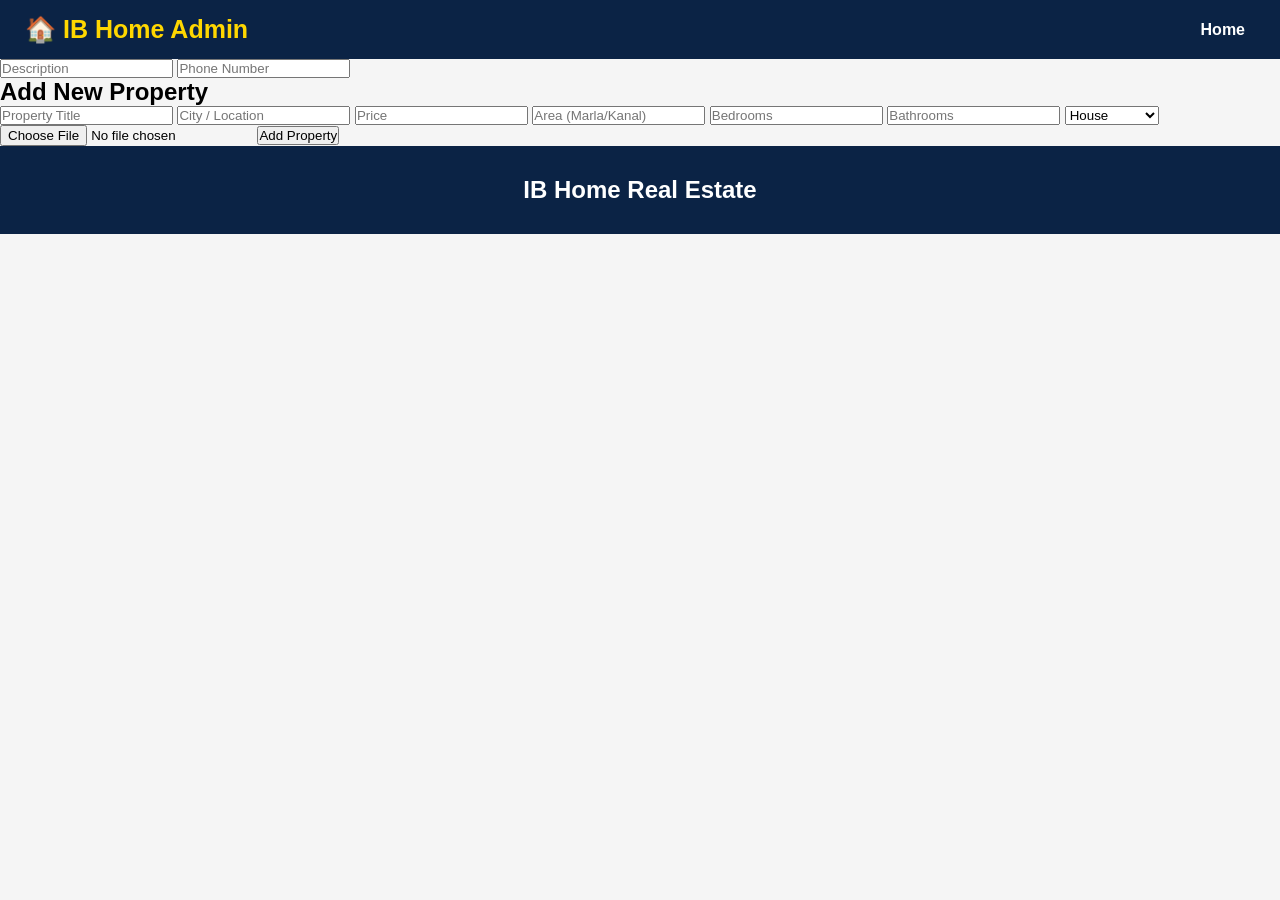
==== admin.html @ f6ea67da "Add files via upload" ====
<!DOCTYPE html>
<html lang="en">

<head>

<meta charset="UTF-8">
<meta name="viewport" content="width=device-width, initial-scale=1.0">

<title>IB Home Admin Panel</title>

<link rel="stylesheet" href="style.css">

</head>


<body>


<header>

<div class="logo">
🏠 IB Home Admin
</div>

<nav>

<a href="index.html">Home</a>

</nav>

</header>



<section class="admin-box">

<input type="text" placeholder="Description">

<input type="text" placeholder="Phone Number">
<h1>Add New Property</h1>


<input type="text" placeholder="Property Title">


<input type="text" placeholder="City / Location">


<input type="text" placeholder="Price">


<input type="text" placeholder="Area (Marla/Kanal)">


<input type="text" placeholder="Bedrooms">


<input type="text" placeholder="Bathrooms">



<select>

<option>House</option>

<option>Plot</option>

<option>Apartment</option>

<option>Commercial</option>

</select>



<input id="propertyImage" type="file" accept="image/*">



<button onclick="addProperty()">
Add Property
</button>



</section>



<footer>

<h2>IB Home Real Estate</h2>

</footer>



<script src="script.js"></script>


</body>

</html>
---- style.css ----
*{
    margin:0;
    padding:0;
    box-sizing:border-box;
    font-family:Arial, sans-serif;
}


body{
    background:#f5f5f5;
}


header{
    background:#0b2345;
    color:white;
    padding:15px 25px;
    display:flex;
    justify-content:space-between;
    align-items:center;
}


.logo{
    font-size:25px;
    font-weight:bold;
    color:#FFD700;
}


nav a{
    color:white;
    text-decoration:none;
    margin:0 10px;
    font-weight:bold;
}


nav a:hover{
    color:#FFD700;
}


.menu-btn{
    display:none;
    background:#FFD700;
    border:none;
    padding:8px 12px;
    font-size:22px;
}




.hero{
    height:450px;
    background:linear-gradient(rgba(0,0,0,0.5),rgba(0,0,0,0.5)),url("hero.jpg");
    background-size:cover;
    background-position:center;
    color:white;
    text-align:center;
    padding-top:100px;
}


.hero h1{
    font-size:40px;
}


.hero p{
    font-size:20px;
    margin:15px;
}



.search-box{
    background:white;
    padding:20px;
    margin:30px auto;
    width:90%;
    max-width:900px;
    border-radius:10px;
    display:flex;
    gap:10px;
    justify-content:center;
    flex-wrap:wrap;
}


.search-box input,
.search-box select{
    padding:12px;
    border-radius:5px;
    border:1px solid #ddd;
}


.search-box button{
    background:#FFD700;
    border:none;
    padding:12px 25px;
    font-weight:bold;
}




.properties{
    padding:40px 20px;
    text-align:center;
}


.property-container{
    display:flex;
    justify-content:center;
    gap:20px;
    flex-wrap:wrap;
}


.card{
    background:white;
    width:300px;
    padding-bottom:20px;
    border-radius:12px;
    overflow:hidden;
    box-shadow:0 0 10px #ccc;
}


.card img{
    width:100%;
    height:200px;
}


.card h3,
.card p,
.card h4{
    margin:12px;
}


.card a{
    background:#0b2345;
    color:white;
    padding:10px 20px;
    text-decoration:none;
    border-radius:5px;
}





.about{
    background:white;
    padding:40px;
    text-align:center;
}




.contact-buttons{
    text-align:center;
    margin:30px;
}


.contact-buttons a{
    background:#0b2345;
    color:white;
    padding:12px 25px;
    margin:10px;
    text-decoration:none;
    border-radius:25px;
}




footer{
    background:#0b2345;
    color:white;
    text-align:center;
    padding:30px;
}



@media(max-width:700px){

nav{
    display:none;
}

.menu-btn{
    display:block;
}


.hero h1{
    font-size:28px;
}

}.card{
    position:relative;
}

.card h4{
    color:#0b2345;
}

.card p{
    color:#555;
}

.card::before{
    content:"Featured";
    position:absolute;
    top:10px;
    left:10px;
    background:#FFD700;
    padding:5px 10px;
    border-radius:5px;
    font-weight:bold;
}.filters{
    text-align:center;
    margin:20px 0;
}

.filters button{
    background:#0b2345;
    color:white;
    border:none;
    padding:10px 20px;
    margin:5px;
    border-radius:20px;
    cursor:pointer;
}

.filters button:hover{
    background:#FFD700;
    color:#000;
}.contact{
    background:#ffffff;
    padding:40px;
    text-align:center;
}

.contact input,
.contact textarea{
    width:90%;
    max-width:500px;
    padding:12px;
    margin:10px;
    border:1px solid #ccc;
    border-radius:8px;
}

.contact textarea{
    height:120px;
}

.contact button{
    background:#0b2345;
    color:white;
    border:none;
    padding:12px 25px;
    border-radius:8px;
    cursor:pointer;
}

.contact button:hover{
    background:#FFD700;
    color:black;
}iframe{
    margin-top:20px;
    border-radius:10px;
}.favorite{
    position:absolute;
    top:10px;
    right:10px;
    background:white;
    padding:8px;
    border-radius:50%;
    cursor:pointer;
    font-size:20px;
    box-shadow:0 0 5px #999;
}

.favorite:hover{
    transform:scale(1.2);
}.slider{
    text-align:center;
    margin:30px;
}

.slider img{
    width:90%;
    max-width:700px;
    height:400px;
    object-fit:cover;
    border-radius:10px;
}

.slider button{
    background:#0b2345;
    color:white;
    border:none;
    padding:10px 20px;
    margin:10px;
    border-radius:5px;
    cursor:pointer;
}.dark-btn{
    position:fixed;
    top:15px;
    right:15px;
    background:#222;
    color:white;
    border:none;
    padding:10px 15px;
    border-radius:5px;
    cursor:pointer;
}

.dark{
    background:#111;
    color:white;
}

.dark .card{
    background:#222;
    color:white;
}

.dark header,
.dark footer{
    background:#000;
}.services{
    padding:50px 20px;
    text-align:center;
}

.service-box{
    display:inline-block;
    width:250px;
    margin:15px;
    padding:25px;
    background:white;
    border-radius:10px;
    box-shadow:0 0 10px #ccc;
    font-size:20px;
    font-weight:bold;
}.testimonials{
    background:#f8f8f8;
    padding:50px 20px;
    text-align:center;
}

.testimonial{
    background:white;
    margin:20px auto;
    max-width:500px;
    padding:20px;
    border-radius:10px;
    box-shadow:0 0 10px #ccc;
}

.testimonial h4{
    margin-top:10px;
    color:#0b2345;
}.book-visit{
    background:white;
    padding:40px;
    margin:30px;
    border-radius:10px;
    text-align:center;
}

.book-visit input{
    width:90%;
    max-width:400px;
    padding:12px;
    margin:10px;
    border:1px solid #ccc;
    border-radius:5px;
}

.book-visit button{
    background:#0b2345;
    color:white;
    padding:12px 25px;
    border:none;
    border-radius:5px;
    cursor:pointer;
}.rating{
    text-align:center;
    padding:40px;
}

.stars span{
    font-size:35px;
    cursor:pointer;
    margin:5px;
}.share{
    text-align:center;
    padding:30px;
}

.share button{
    background:#25D366;
    color:white;
    border:none;
    padding:12px 25px;
    border-radius:8px;
    font-size:16px;
    cursor:pointer;
}.card button{
    background:red;
    color:white;
    border:none;
    padding:10px 15px;
    margin-top:10px;
    border-radius:5px;
    cursor:pointer;
}
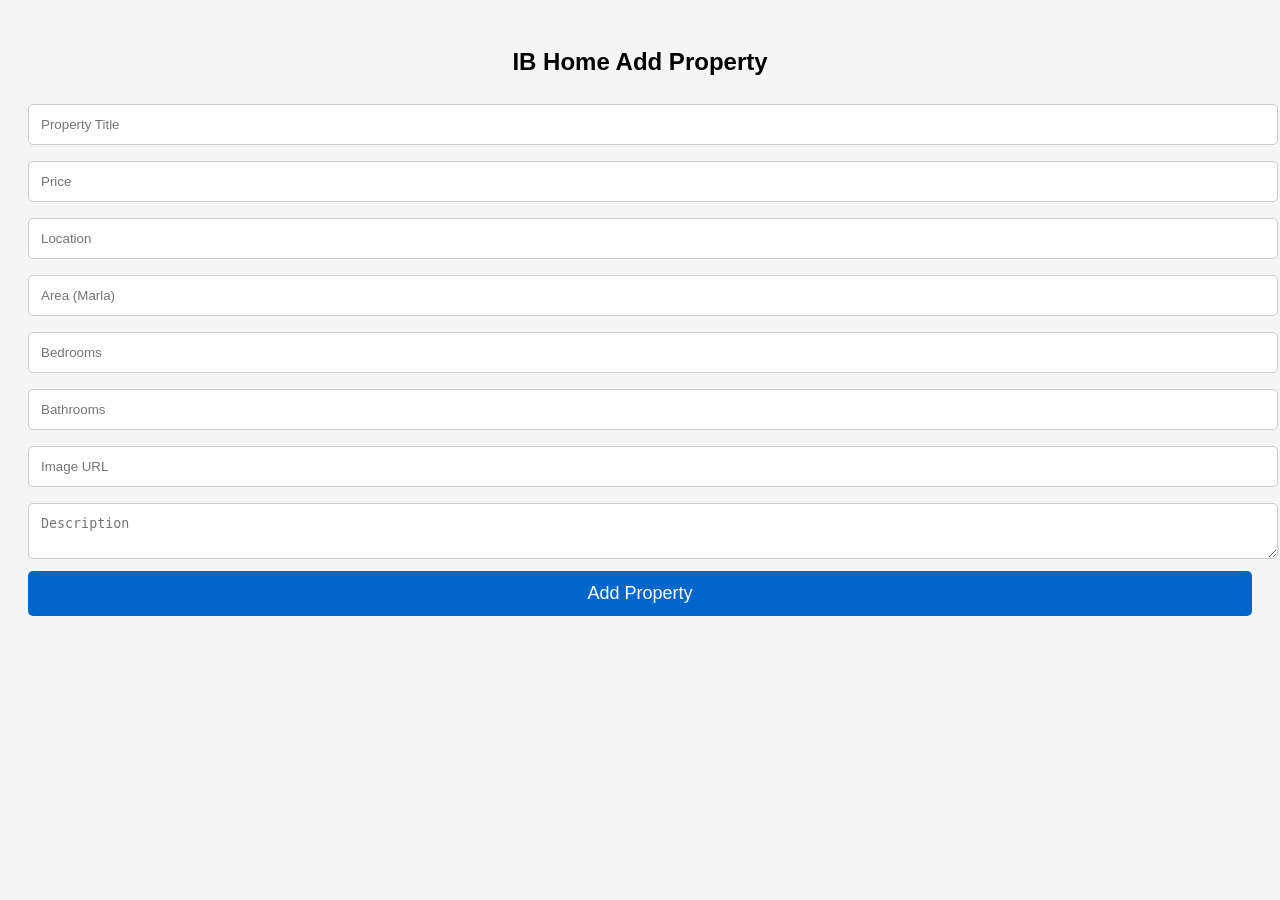
==== commit 86b85c7c: "Add files via upload" ====
--- a/admin.html
+++ b/admin.html
@@ -1,103 +1,59 @@
 <!DOCTYPE html>
-<html lang="en">
+<html>
+<head>
+    <title>IB Home Admin Panel</title>
+    <meta name="viewport" content="width=device-width, initial-scale=1.0">
 
-<head>
-
-<meta charset="UTF-8">
-<meta name="viewport" content="width=device-width, initial-scale=1.0">
-
-<title>IB Home Admin Panel</title>
-
-<link rel="stylesheet" href="style.css">
-
+    <style>
+        body{
+            font-family: Arial;
+            padding:20px;
+            background:#f5f5f5;
+        }
+        h2{
+            text-align:center;
+        }
+        input, textarea{
+            width:100%;
+            padding:12px;
+            margin:8px 0;
+            border:1px solid #ccc;
+            border-radius:5px;
+        }
+        button{
+            width:100%;
+            padding:12px;
+            background:#0066cc;
+            color:white;
+            border:none;
+            border-radius:5px;
+            font-size:18px;
+        }
+    </style>
 </head>
-
 
 <body>
 
-
-<header>
-
-<div class="logo">
-🏠 IB Home Admin
-</div>
-
-<nav>
-
-<a href="index.html">Home</a>
-
-</nav>
-
-</header>
-
-
-
-<section class="admin-box">
-
-<input type="text" placeholder="Description">
-
-<input type="text" placeholder="Phone Number">
-<h1>Add New Property</h1>
-
+<h2>IB Home Add Property</h2>
 
 <input type="text" placeholder="Property Title">
 
+<input type="number" placeholder="Price">
 
-<input type="text" placeholder="City / Location">
+<input type="text" placeholder="Location">
 
+<input type="text" placeholder="Area (Marla)">
 
-<input type="text" placeholder="Price">
+<input type="number" placeholder="Bedrooms">
 
+<input type="number" placeholder="Bathrooms">
 
-<input type="text" placeholder="Area (Marla/Kanal)">
+<input type="text" placeholder="Image URL">
 
+<textarea placeholder="Description"></textarea>
 
-<input type="text" placeholder="Bedrooms">
-
-
-<input type="text" placeholder="Bathrooms">
-
-
-
-<select>
-
-<option>House</option>
-
-<option>Plot</option>
-
-<option>Apartment</option>
-
-<option>Commercial</option>
-
-</select>
-
-
-
-<input id="propertyImage" type="file" accept="image/*">
-
-
-
-<button onclick="addProperty()">
-Add Property
-</button>
-
-
-
-</section>
-
-
-
-<footer>
-
-<h2>IB Home Real Estate</h2>
-
-</footer>
-
-
-
-<script src="script.js"></script>
+<button>Add Property</button>
 
 
 </body>
-
 </html>
